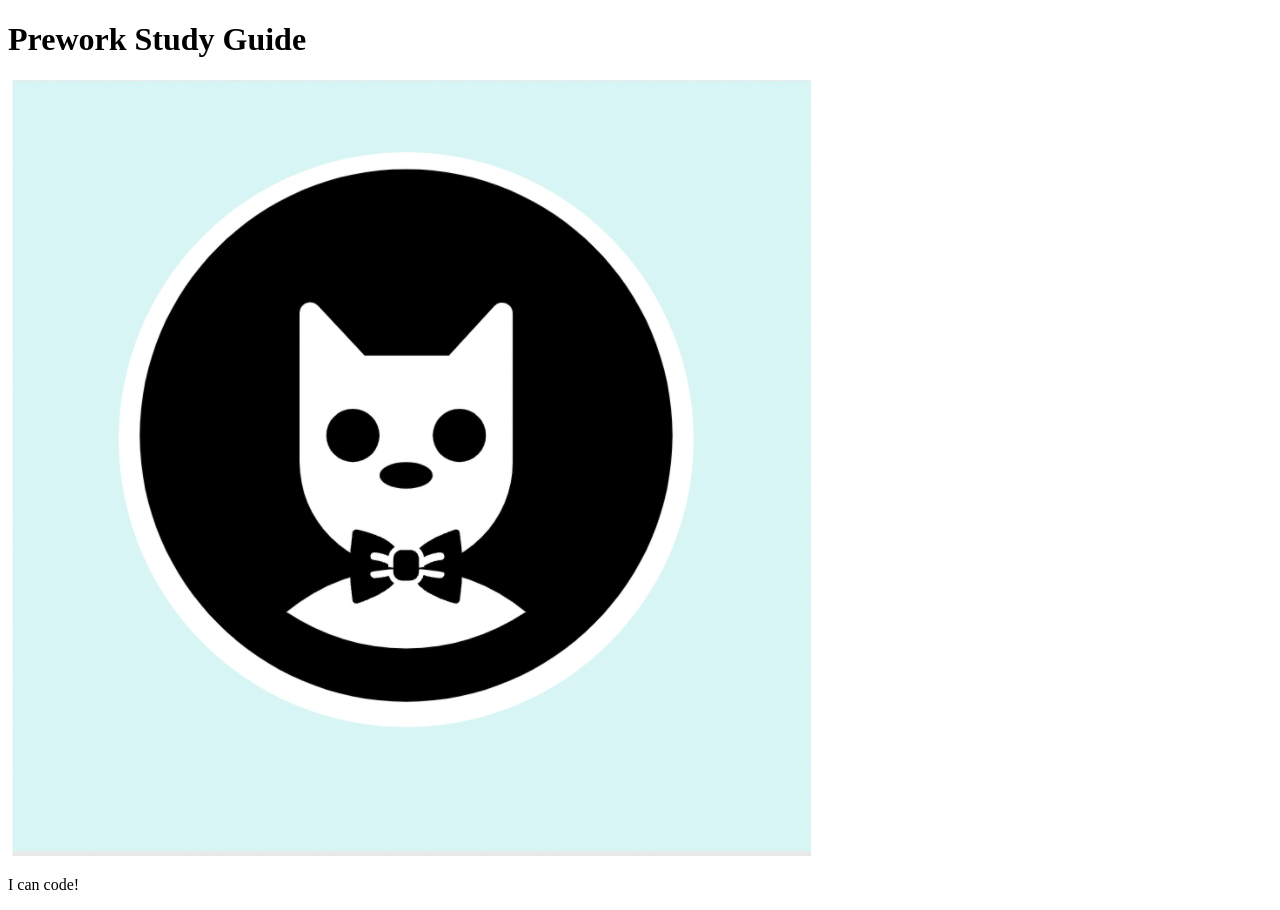
==== prework-study-guide/index.html @ bd938042 "fixed bug in html main file header" ====
<!DOCTYPE html>
<html lang="en">
  <head>
    <meta charset="UTF-8" />
    <meta http-equiv="X-UA-Compatible" content="IE=edge" />
    <meta name="viewport" content="width=device-width, initial-scale=1.0" />
    <title>Prework Study Guide</title>
  </head>
  <body>
    <header id="header">
      <h1>Prework Study Guide</h1>
      <img src="./assets/bowtie-cat.png" alt="Profile image of cat wearing a bow tie." />
    </header>
    <main>
      <!-- Student code goes here -->
    </main>

    <footer>
      <p>I can code!</p>
    </footer>
  </body>
</html>
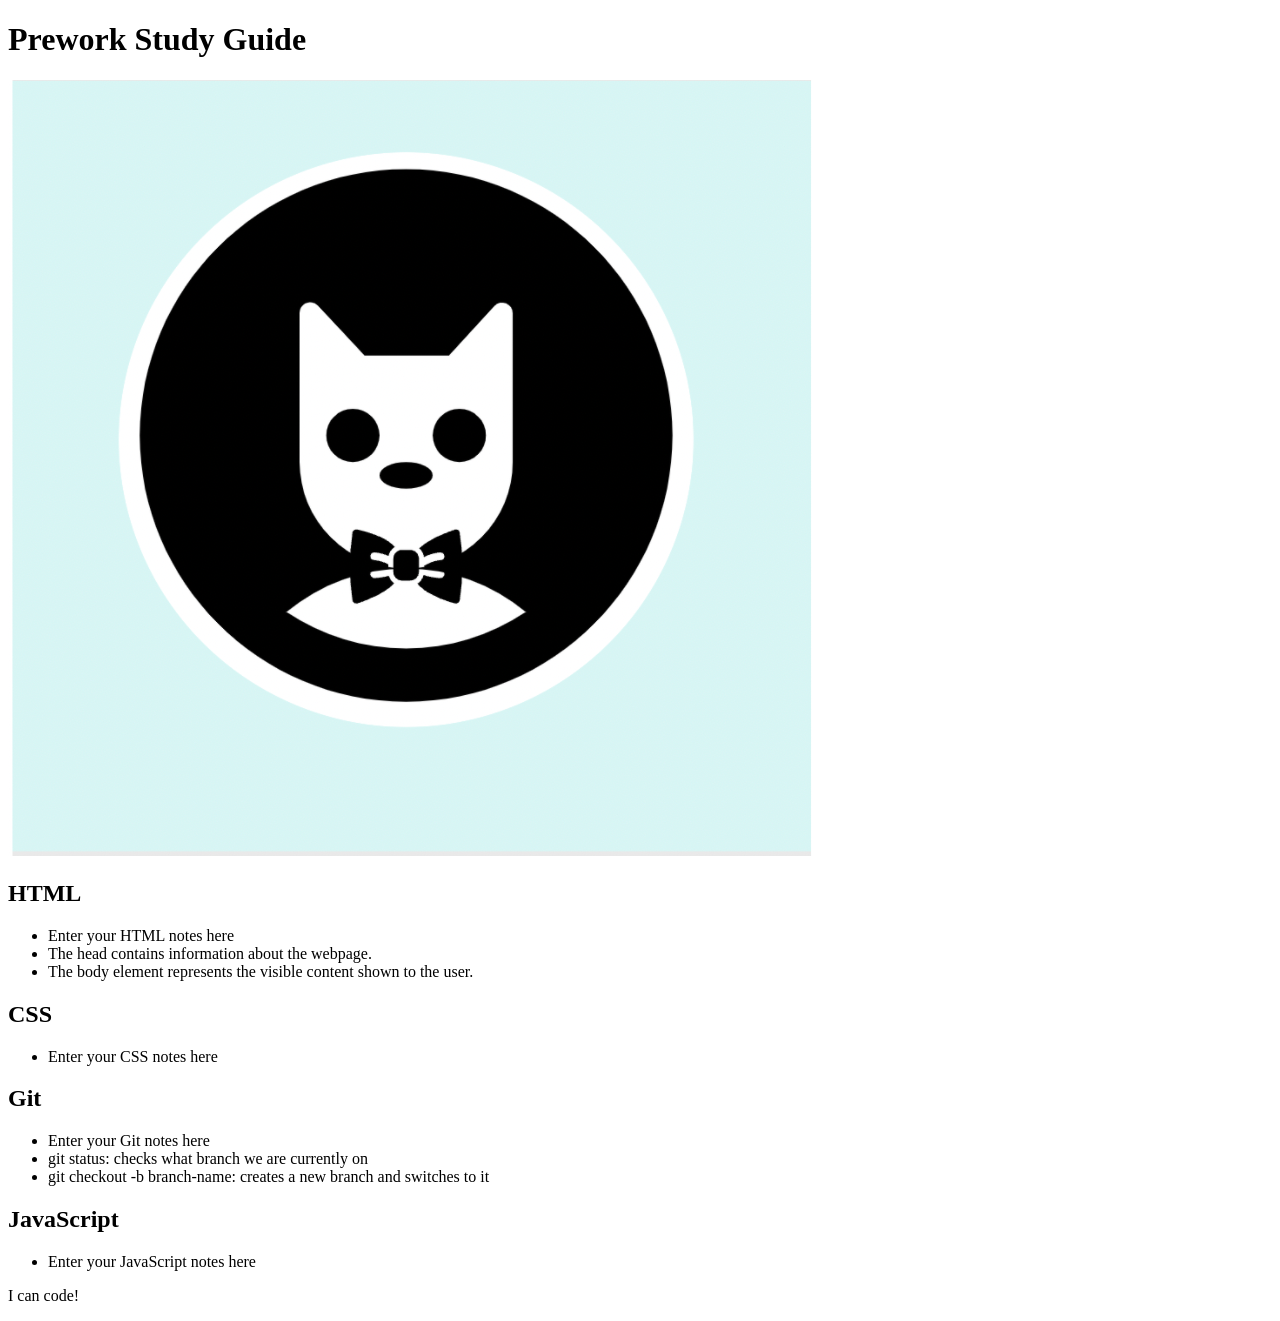
==== commit 8228a24c: "added code to the HTML file" ====
--- a/prework-study-guide/index.html
+++ b/prework-study-guide/index.html
@@ -12,7 +12,63 @@
       <img src="./assets/bowtie-cat.png" alt="Profile image of cat wearing a bow tie." />
     </header>
     <main>
-      <!-- Student code goes here -->
+      <section class="card" id="html-section">
+
+        <h2>HTML</h2>
+
+        <ul>
+
+          <li>Enter your HTML notes here</li>
+
+          <li>The head contains information about the webpage.</li>
+
+          <li>The body element represents the visible content shown to the user.</li>
+      
+
+        </ul>
+
+      </section>
+
+      <section class="card" id="css-section">
+
+        <h2>CSS</h2>
+
+        <ul>
+
+          <li>Enter your CSS notes here</li>
+
+        </ul>
+
+      </section>
+
+      <section class="card" id="git-section">
+
+        <h2>Git</h2>
+
+        <ul>
+
+          <li>Enter your Git notes here</li>
+
+          <li>git status: checks what branch we are currently on</li>
+
+          <li>git checkout -b branch-name: creates a new branch and switches to it</li>
+
+
+        </ul>
+
+      </section>
+
+      <section class="card" id="javascript-section">
+
+        <h2>JavaScript</h2>
+
+        <ul>
+
+          <li>Enter your JavaScript notes here</li>
+
+        </ul>
+
+      </section>
     </main>
 
     <footer>
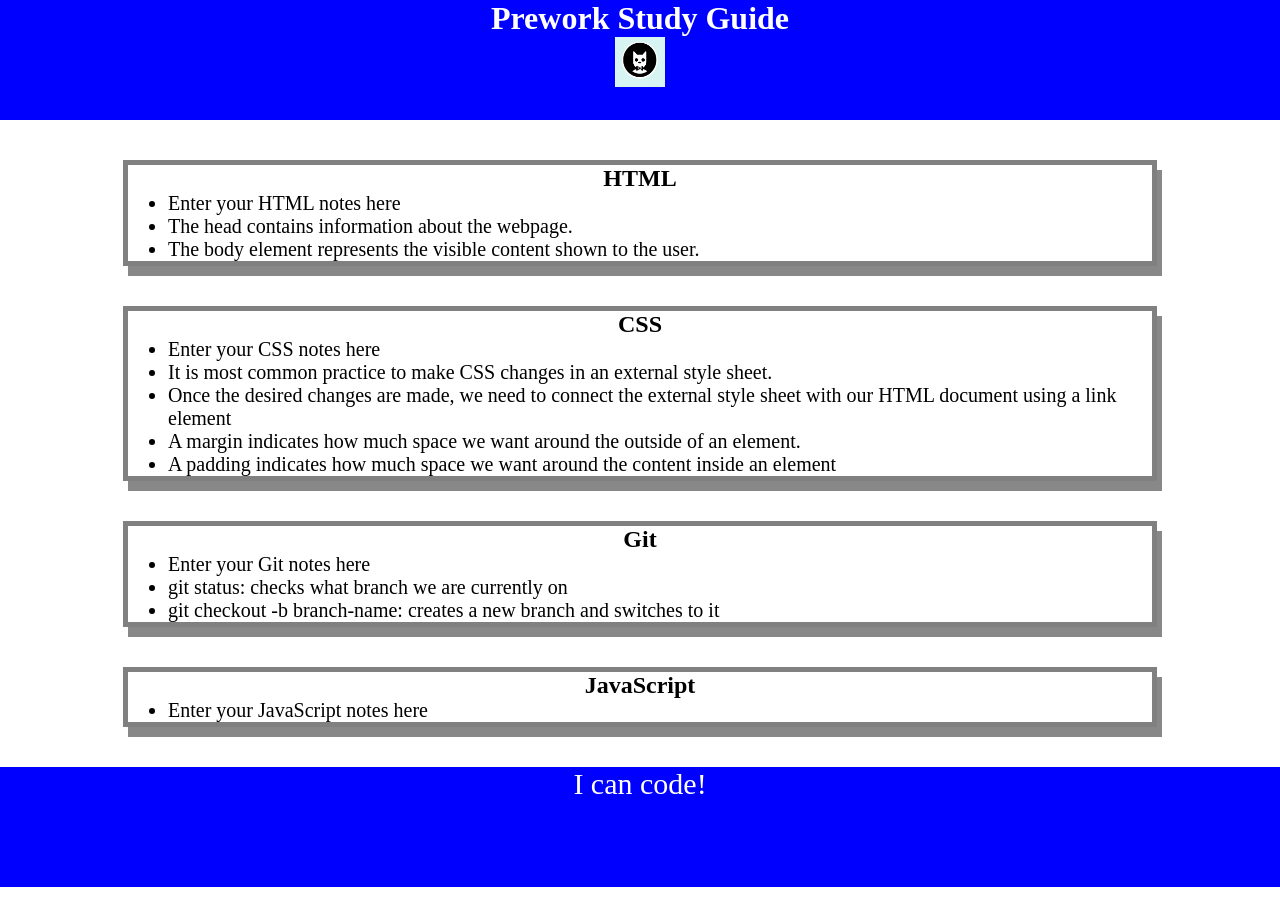
==== commit 2ddcc3b8: "added CSS to project" ====
--- a/prework-study-guide/index.html
+++ b/prework-study-guide/index.html
@@ -4,6 +4,7 @@
     <meta charset="UTF-8" />
     <meta http-equiv="X-UA-Compatible" content="IE=edge" />
     <meta name="viewport" content="width=device-width, initial-scale=1.0" />
+    <link rel="stylesheet" href="./assets/style.css">
     <title>Prework Study Guide</title>
   </head>
   <body>
@@ -36,6 +37,14 @@
         <ul>
 
           <li>Enter your CSS notes here</li>
+
+          <li>It is most common practice to make CSS changes in an external style sheet.</li>
+
+          <li>Once the desired changes are made, we need to connect the external style sheet with our HTML document using a link element</li>
+
+          <li>A margin indicates how much space we want around the outside of an element.</li>
+
+          <li>A padding indicates how much space we want around the content inside an element</li>
 
         </ul>
 
--- a/prework-study-guide/assets/style.css
+++ b/prework-study-guide/assets/style.css
@@ -0,0 +1,71 @@
+* {
+
+    margin: 0;
+
+    padding: 0;
+
+}
+
+header,
+
+footer {
+    
+    width: 100%; 
+    
+    height: 120px; 
+    
+    background-color: blue; 
+    
+    color: white;
+
+}
+
+h1, 
+
+h2 {
+
+    text-align: center;
+
+}
+
+img {
+
+    display: block;
+
+    height: 50px;
+
+    width: 50px;
+
+    margin-left: auto;
+
+    margin-right: auto;
+
+}
+
+ul {
+
+    padding-left: 40px;
+
+    font-size: 20px;
+
+}
+
+p {
+
+    text-align: center; 
+
+    font-size: 30px;
+
+}
+
+.card {
+
+    width: 80%;
+
+    margin: 40px auto;
+
+    border: 5px solid gray;
+
+    box-shadow: 5px 10px #888888;
+    
+}
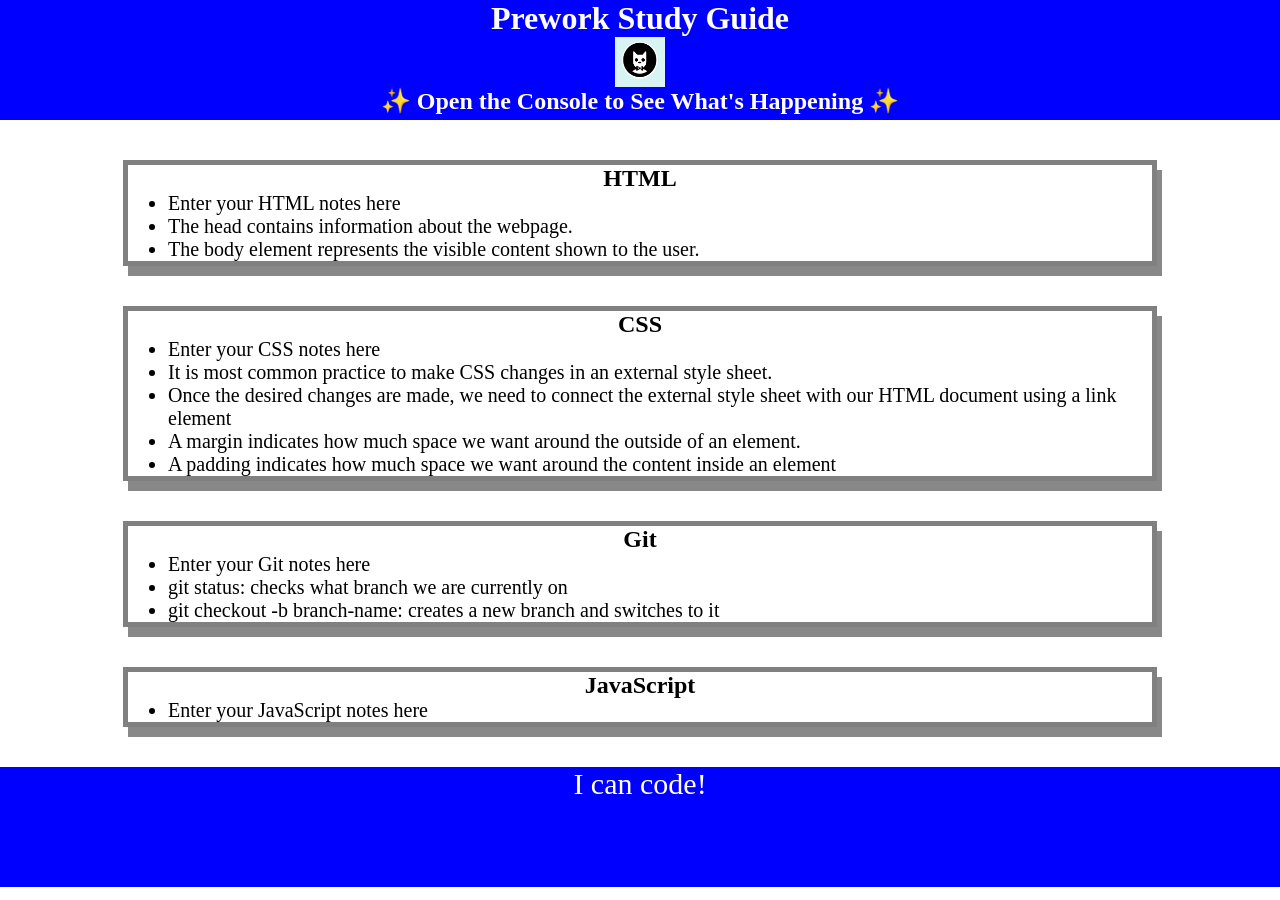
==== commit 028034ad: "added JavaScript to the project" ====
--- a/prework-study-guide/index.html
+++ b/prework-study-guide/index.html
@@ -11,6 +11,7 @@
     <header id="header">
       <h1>Prework Study Guide</h1>
       <img src="./assets/bowtie-cat.png" alt="Profile image of cat wearing a bow tie." />
+      <h2>✨ Open the Console to See What's Happening ✨</h2>
     </header>
     <main>
       <section class="card" id="html-section">
@@ -83,5 +84,8 @@
     <footer>
       <p>I can code!</p>
     </footer>
+
+    <script src="./assets/script.js"></script>
+
   </body>
 </html>
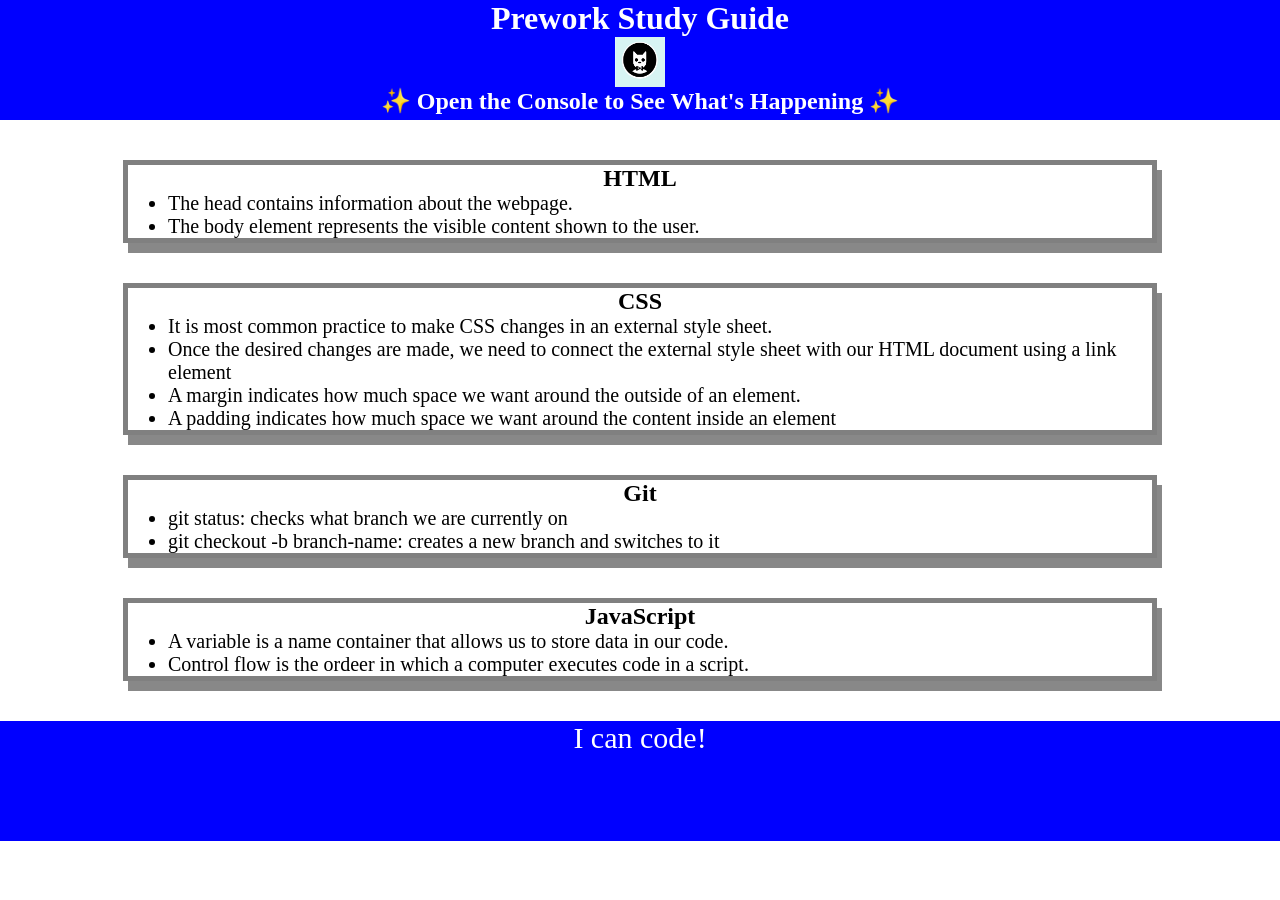
==== commit 703a2e80: "Added additional Javascript functionality to the project." ====
--- a/prework-study-guide/index.html
+++ b/prework-study-guide/index.html
@@ -20,7 +20,6 @@
 
         <ul>
 
-          <li>Enter your HTML notes here</li>
 
           <li>The head contains information about the webpage.</li>
 
@@ -37,7 +36,6 @@
 
         <ul>
 
-          <li>Enter your CSS notes here</li>
 
           <li>It is most common practice to make CSS changes in an external style sheet.</li>
 
@@ -57,7 +55,6 @@
 
         <ul>
 
-          <li>Enter your Git notes here</li>
 
           <li>git status: checks what branch we are currently on</li>
 
@@ -74,7 +71,9 @@
 
         <ul>
 
-          <li>Enter your JavaScript notes here</li>
+          <li>A variable is a name container that allows us to store data in our code.</li>
+          <li>Control flow is the ordeer in which a computer executes code in a script.</li>
+        
 
         </ul>
 
